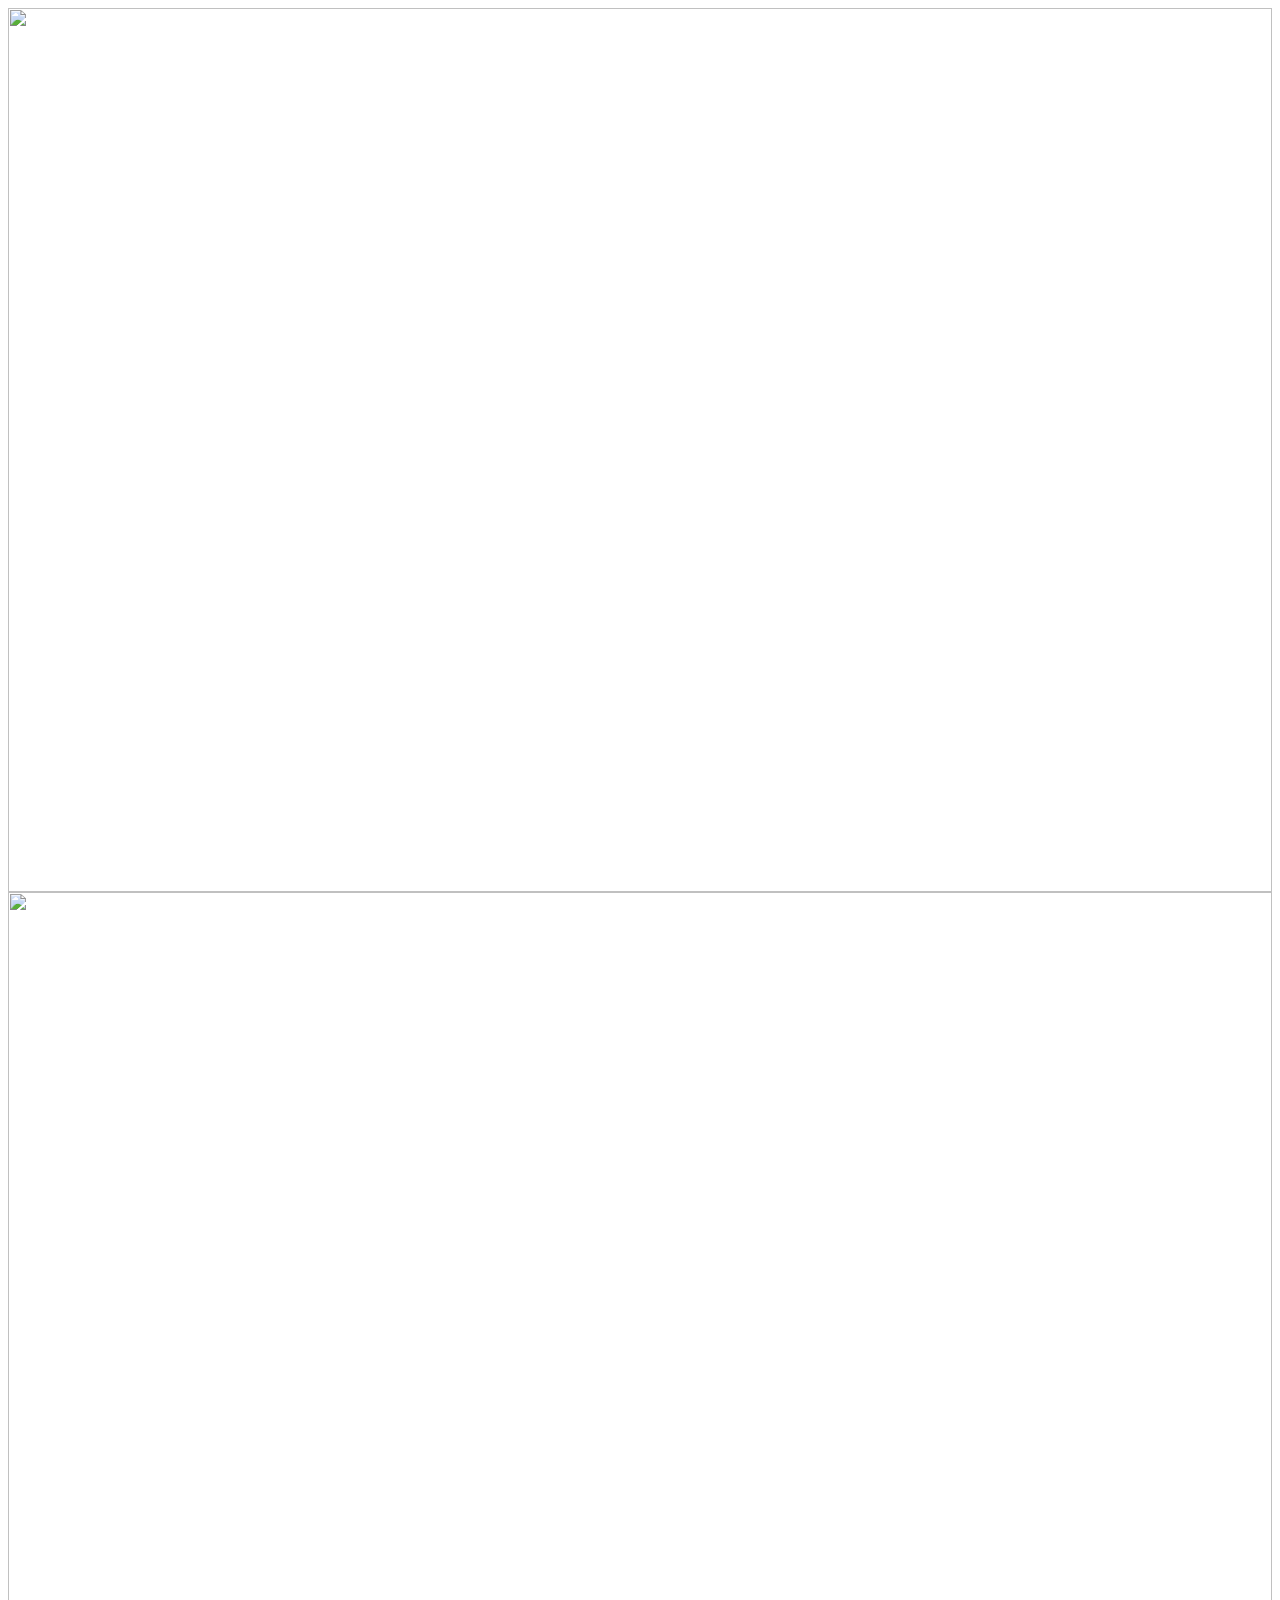
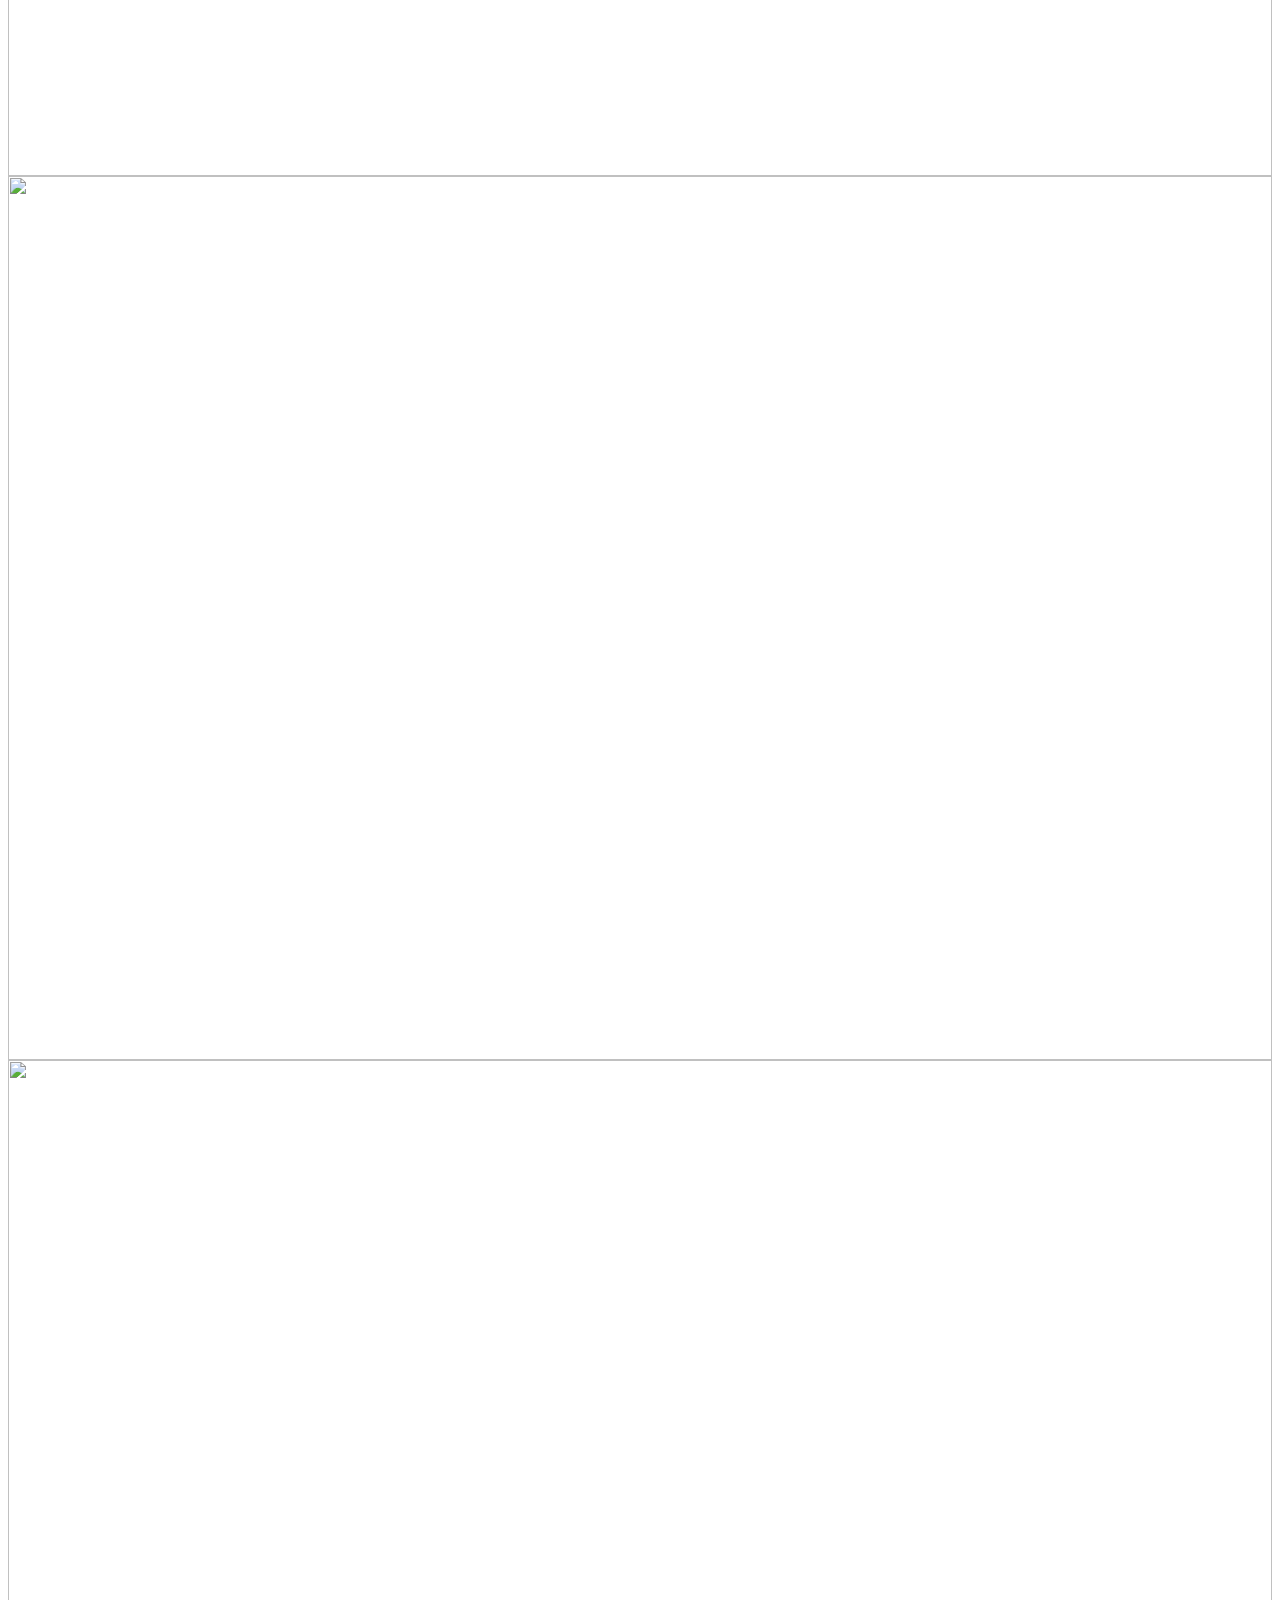
==== index.html @ 4ec11608 "Create index.html Initial importing of project." ====
<html>
    <head>
        <title>It's Mr. Hippo!!!</title>
        <link rel="stylesheet" href="hippo.css">
        <script src = "https://ajax.googleapis.com/ajax/libs/jquery/3.4.1/jquery.min.js"> </script>
    </head>
    <body>
        <div class = "container">
            <div class = "picture" id = "jaw">
                <img src="https://codehs.com/uploads/099e8b762f0700261ec5bf71224a1c69" width = 100%>
            </div>
            <div class = "picture" id = "head">
                <img src="https://codehs.com/uploads/97003be7657b8b3eb41041cac97fc859" width = 100%>
                <div class = "eyes">
                    <div class = "pupil" id = "leftEye"></div>
                    <div class = "pupil" id = "rightEye"></div>
                </div>
            </div>
            <div class = "picture" id = "face">
                <img src="https://codehs.com/uploads/792ffc90dfe62067aeca3729fb6d53be" width = 100%>
            </div>
        </div>
        <div class = "curtains"><img src = "https://codehs.com/uploads/87daa26902217265c4ecfcb46bf0ca8a" width = 100% height = 100%></div>
    </body>
    <script src = "hippo.js"></script>
</html>
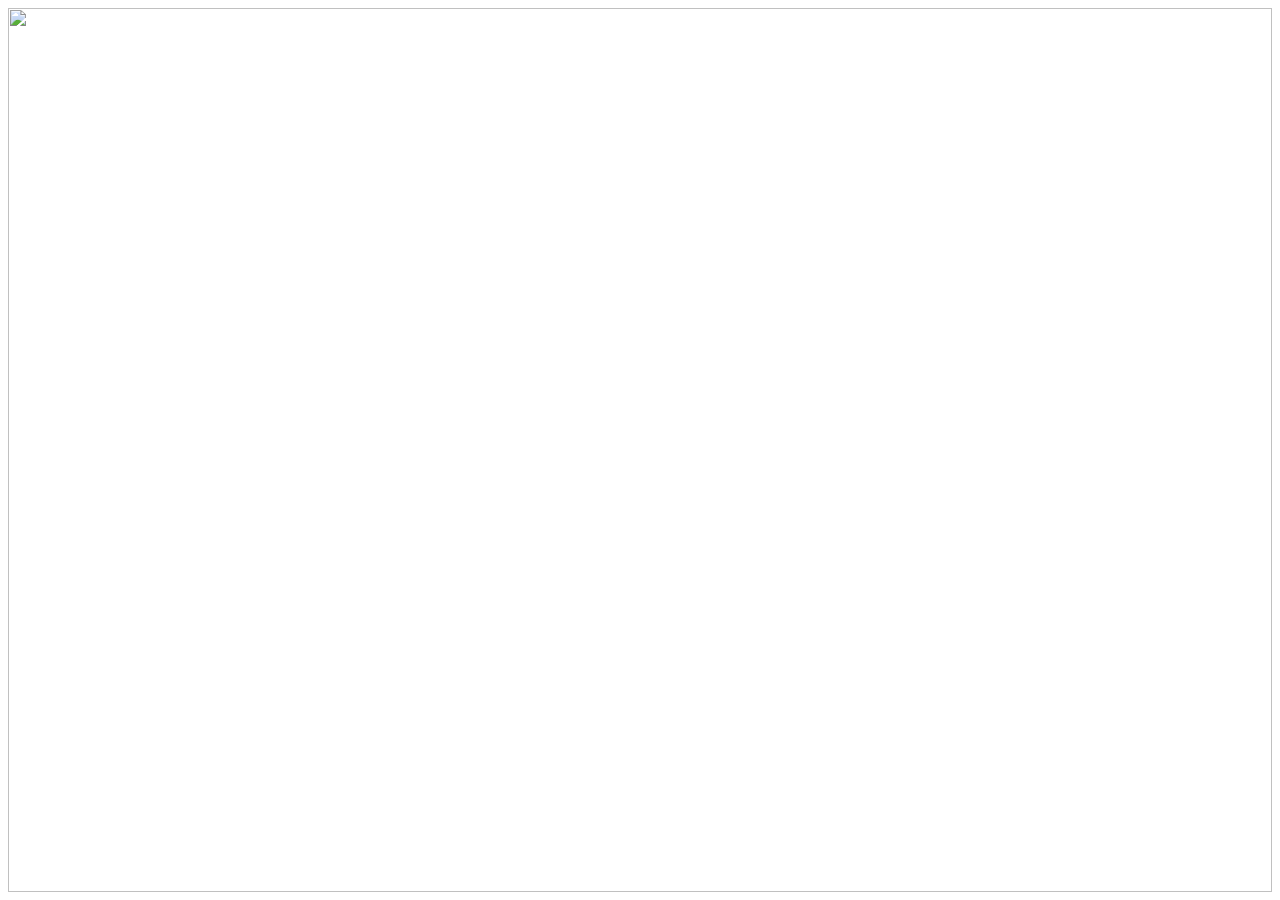
==== commit c2799c25: "Update index.html Correction to initial upload." ====
--- a/index.html
+++ b/index.html
@@ -1,26 +1,37 @@
 <html>
     <head>
-        <title>It's Mr. Hippo!!!</title>
-        <link rel="stylesheet" href="hippo.css">
-        <script src = "https://ajax.googleapis.com/ajax/libs/jquery/3.4.1/jquery.min.js"> </script>
+        <title>Mr. Freitag's Homepage</title>
+        <link rel = "stylesheet" href = "indexStyle.css">
+        <script src = "https://ajax.googleapis.com/ajax/libs/jquery/3.4.1/jquery.min.js"></script>
     </head>
     <body>
+        <div class = "banner">
+            <center><img src = "https://codehs.com/uploads/21bf2681596be2cc0903d7a00e5a4182" height = 100%></center>
+        </div>
+        <div class = "band"></div>
         <div class = "container">
-            <div class = "picture" id = "jaw">
-                <img src="https://codehs.com/uploads/099e8b762f0700261ec5bf71224a1c69" width = 100%>
-            </div>
-            <div class = "picture" id = "head">
-                <img src="https://codehs.com/uploads/97003be7657b8b3eb41041cac97fc859" width = 100%>
-                <div class = "eyes">
-                    <div class = "pupil" id = "leftEye"></div>
-                    <div class = "pupil" id = "rightEye"></div>
+            <div class = "petal top left" id = "ptl">
+                <div class = "screen">
+                    <div class = "inner itl" id = "ptl"><a href = "smash.html"><span id = "links"></span></a></div>
                 </div>
             </div>
-            <div class = "picture" id = "face">
-                <img src="https://codehs.com/uploads/792ffc90dfe62067aeca3729fb6d53be" width = 100%>
+            <div class = "petal top right" id = "ptr">
+                <div class = "screen">
+                    <div class = "inner itr" id = "ptr"><a href = "hippo.html"><span id = "links"></span></a></div>
+                </div>
+            </div>
+            <div class = "petal bottom left" id = "pbl">
+                <div class = "screen">
+                    <div class = "inner ibl" id = "pbl"><a href = "maze.html"><span id = "links"></span></a></div>
+                </div>
+            </div>
+            <div class = "petal bottom right" id = "pbr">
+                <div class = "screen">
+                    <div class = "inner ibr" id = "pbr"><span id = "links"></span></div>
+                </div>
             </div>
         </div>
-        <div class = "curtains"><img src = "https://codehs.com/uploads/87daa26902217265c4ecfcb46bf0ca8a" width = 100% height = 100%></div>
+        <div class = "spot"></div>
     </body>
-    <script src = "hippo.js"></script>
+    <script src = "indexScript.js"></script>
 </html>
